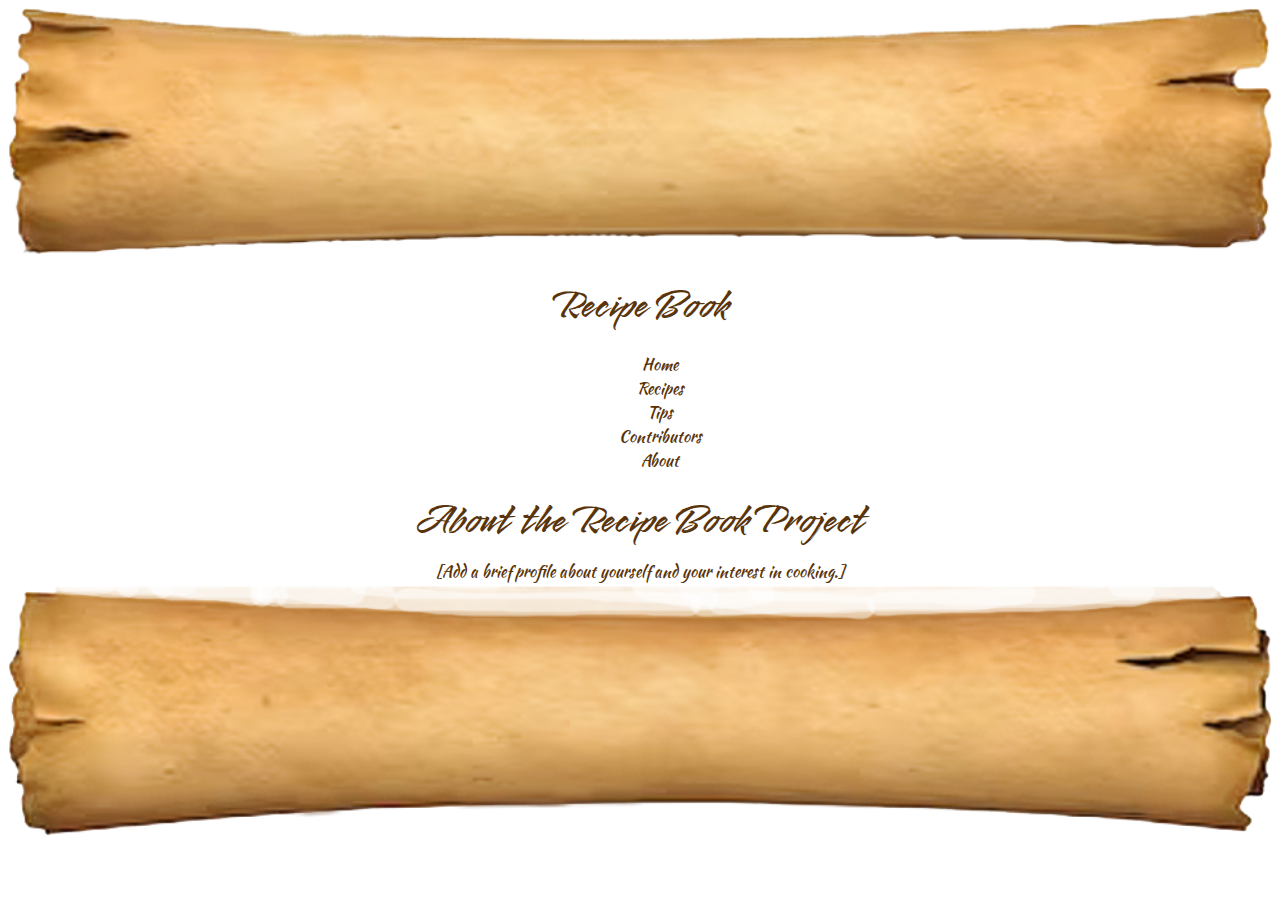
==== about.html @ ba5e7a59 "lmao im done" ====
<!DOCTYPE html>

<html lang="en">

<head>
	<link rel="stylesheet" href="css/cssReset.css">
	<link rel="stylesheet" href="css/cssStyle.css">
	<meta charset="utf-8"/>

	<title>About | Recipe Book</title>
</head>

<body>

	<header>
		<p><a href="index.html" title="Visit the Recipe Book Home">Recipe Book</a></p>

		<nav>
			<ul>
				<li><a href="index.html" title="Visit the Recipe Book Home">Home</a></li>
				<li><a href="recipes.html" title="See the recipes">Recipes</a></li>
				<li><a href="tips.html" title="Get some tips">Tips</a></li>
				<li><a href="contributors.html" title="Learn about our contributors">Contributors</a></li>
				<li><a href="about.html" title="About the site">About</a></li>
			</ul>
		</nav>
	</header>


	<main>
		<h1>About the Recipe Book Project</h1>

		<p>[Add a brief profile about yourself and your interest in cooking.]</p>
	</main>
	
</body>
</html>
---- css/cssReset.css ----
/* Box sizing rules */
*,
*::before,
*::after {
  box-sizing: border-box;
}

/* Prevent font size inflation */
html {
  -moz-text-size-adjust: none;
  -webkit-text-size-adjust: none;
  text-size-adjust: none;
}

/* Remove default margin in favour of better control in authored CSS */
body, h1, h2, h3, h4, p,
figure, blockquote, dl, dd {
  margin-block-end: 0;
}

/* Remove list styles on ul, ol elements with a list role, which suggests default styling will be removed */
ul[role='list'],
ol[role='list'] {
  list-style: none;
}

/* Set core body defaults */
body {
  min-height: 100vh;
  line-height: 1.5;
}

/* Set shorter line heights on headings and interactive elements */
h1, h2, h3, h4,
button, input, label {
  line-height: 1.1;
}

/* Balance text wrapping on headings */
h1, h2,
h3, h4 {
  text-wrap: balance;
}

/* A elements that don't have a class get default styles */
a:not([class]) {
  text-decoration-skip-ink: auto;
  color: currentColor;
}

/* Make images easier to work with */
img,
picture {
  max-width: 100%;
  display: block;
}

/* Inherit fonts for inputs and buttons */
input, button,
textarea, select {
  font: inherit;
}

/* Make sure textareas without a rows attribute are not tiny */
textarea:not([rows]) {
  min-height: 10em;
}

/* Anything that has been anchored to should have extra scroll margin */
:target {
  scroll-margin-block: 5ex;
}
---- css/cssStyle.css ----
@import url('https://fonts.googleapis.com/css2?family=Sixtyfour&family=Smooch&display=swap'); 
@import url('https://fonts.googleapis.com/css2?family=Kaushan+Script&display=swap');
ul a[href="index.html"]
{
    font-family: "Kaushan Script";
    font-size: medium;
    text-decoration: none;
}
a[href="recipes.html"]
{
    font-family: "Kaushan Script";
    text-decoration: none;
}
a[href="tips.html"]
{
    font-family: "Kaushan Script";
    text-decoration: none;
}
a[href="contributors.html"]
{
    font-family: "Kaushan Script";
    text-decoration: none;
}
a[href="about.html"]
{
    font-family: "Kaushan Script";
    text-decoration: none;
}
main li {
    font-family: "Kaushan Script";
    text-decoration: none;
}
a[href="index.html"]
{
    font-family: "Smooch", cursive;
    font-weight: 400;
    font-style: normal;
    font-size:40px;
    text-decoration: none;
}
main h2
{
    font-family: "Smooch", cursive;
    font-weight: 400;
    font-style: normal;
    font-size:40px;
    text-decoration: none;
    color:rgb(89, 52, 10);
}
main h1
{
    font-family: "Smooch", cursive;
    font-weight: 400;
    font-style: normal;
    font-size:40px;
    text-decoration: none;
    color:rgb(89, 52, 10);
}
body{
    background-image: url("../images/vintage-grunge-paper-background.jpeg");
    display:block;
    background-position: 1%;
}
html{
    text-align: center;
    list-style-type: none;
}
ul {
    list-style-type: none;
    color:rgb(89, 52, 10);
}
header {
    background-image: url("../images/topScrollDone.png");
    background-size:contain;
    background-repeat: no-repeat;
    padding-top: 20%;
    color:rgb(89, 52, 10);
}


main {
    background-image: url("../images/bottom\ of\ scrollDone.png");
    background-repeat: no-repeat;
    background-size: contain;
    background-position-y: bottom;
    padding-bottom: 20%;
}
a {
    text-decoration: none;
    text-align: center;
    color:rgb(89, 52, 10);
}
p {
    font-family: "Kaushan Script";
    color:rgb(89, 52, 10);
}
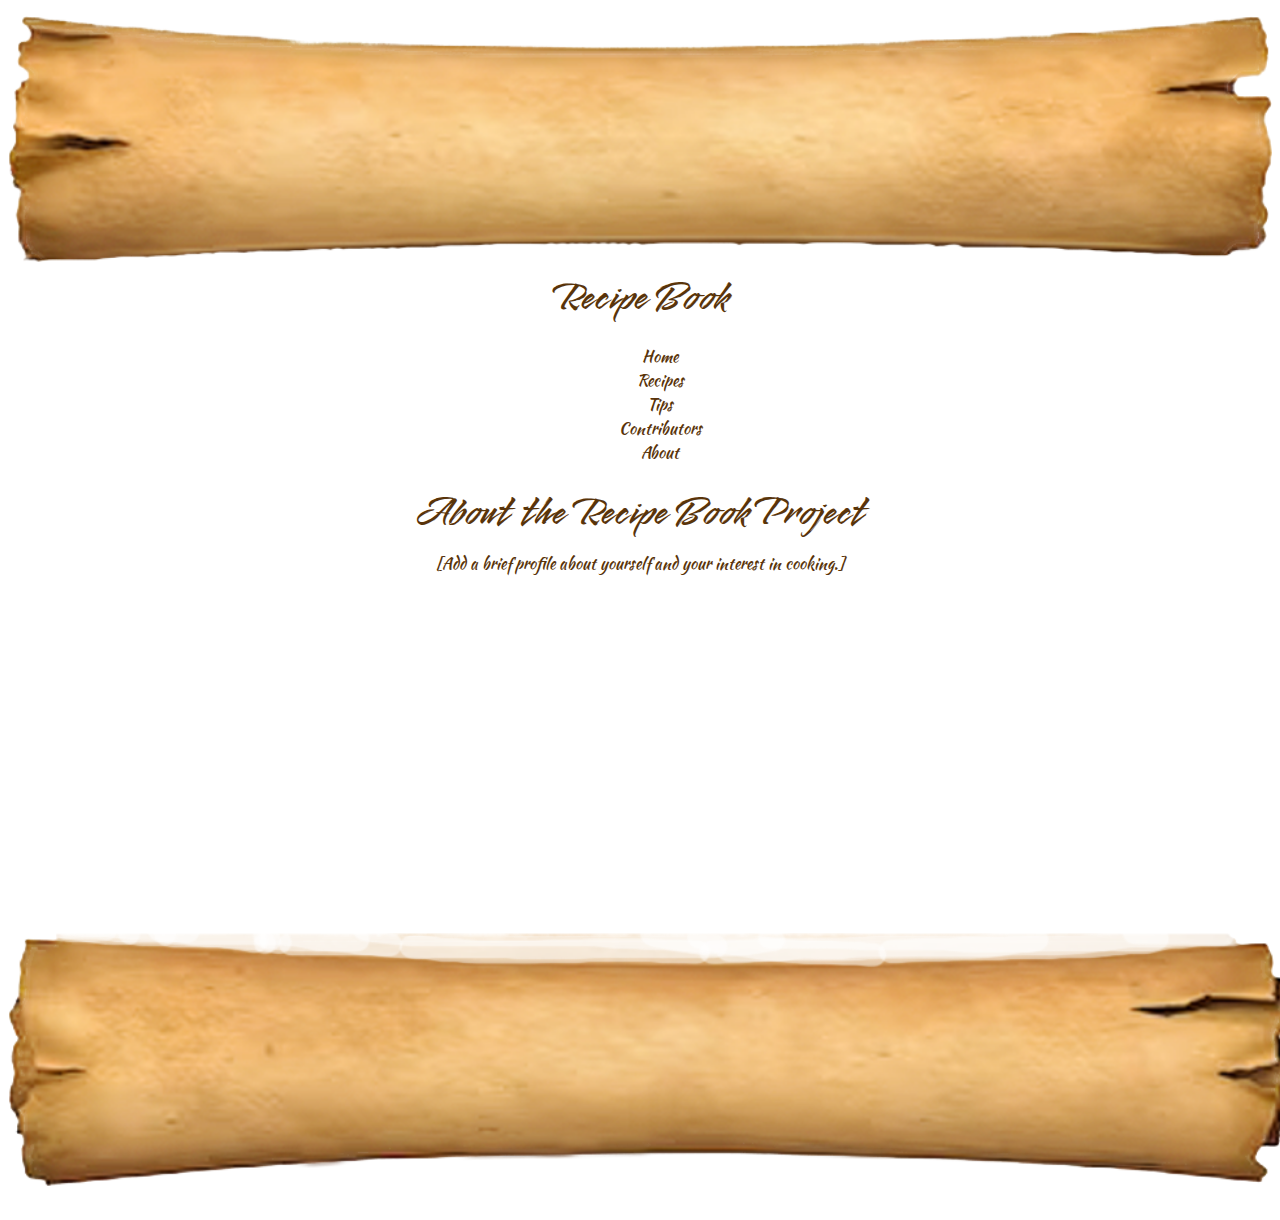
==== commit 7ac57cf1: "this time I will be succesful" ====
--- a/about.html
+++ b/about.html
@@ -5,6 +5,7 @@
 <head>
 	<link rel="stylesheet" href="css/cssReset.css">
 	<link rel="stylesheet" href="css/cssStyle.css">
+	<link rel="stylesheet" href="css/aboutStyle.css">
 	<meta charset="utf-8"/>
 
 	<title>About | Recipe Book</title>
--- a/css/cssStyle.css
+++ b/css/cssStyle.css
@@ -69,22 +69,7 @@
     list-style-type: none;
     color:rgb(89, 52, 10);
 }
-header {
-    background-image: url("../images/topScrollDone.png");
-    background-size:contain;
-    background-repeat: no-repeat;
-    padding-top: 20%;
-    color:rgb(89, 52, 10);
-}
 
-
-main {
-    background-image: url("../images/bottom\ of\ scrollDone.png");
-    background-repeat: no-repeat;
-    background-size: contain;
-    background-position-y: bottom;
-    padding-bottom: 20%;
-}
 a {
     text-decoration: none;
     text-align: center;
@@ -94,3 +79,4 @@
     font-family: "Kaushan Script";
     color:rgb(89, 52, 10);
 }
+
--- a/css/aboutStyle.css
+++ b/css/aboutStyle.css
@@ -0,0 +1,22 @@
+header p{
+    background-image: url("../images/topScrollDone.png");
+    background-size:contain;
+    background-repeat: no-repeat;
+    padding-top: 20%;
+    color:rgb(89, 52, 10);
+}
+main::after {
+    margin:0;
+    padding:0;
+    content: "";
+    width: 100%;
+    height: 20em;
+    display: block;
+    position: absolute;
+    top: 100%;
+    background-image: url("../images/bottom\ of\ scrollDone.png");
+    background-repeat: no-repeat;
+    background-position: center;
+    background-size: contain;
+    
+}